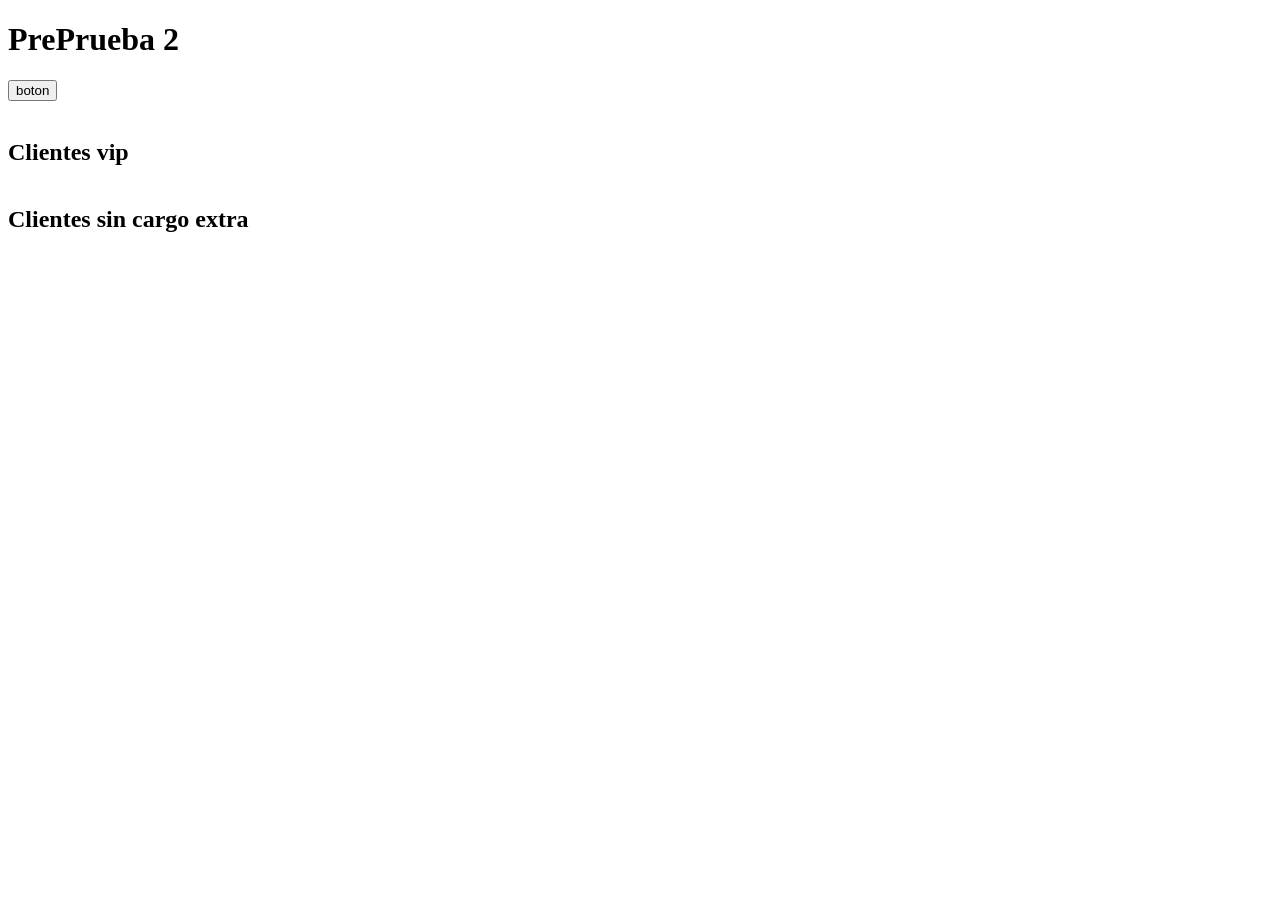
==== dinamico/Tp5realnofake/index.html @ febc408d "sida" ====
<!DOCTYPE html>
<html lang="en">
<head>
    <meta charset="UTF-8">
    <meta name="viewport" content="width=device-width, initial-scale=1.0">
    <title>Document</title>
</head>
<body>
  
  <h1>PrePrueba 2</h1>
  <label for="botn">
    <input type="submit" value="boton" id="boton">
  </label>
  <br>
  <br>
  <h2>Clientes vip</h2>
  <table>
    <tbody id="cli_vip"></tbody>
  </table>

  <h2>Clientes sin cargo extra</h2>
  <table>
    <tbody id="cli_sin_extra"></tbody>
  </table>

</body>
<script src="script.js"></script>
</html>
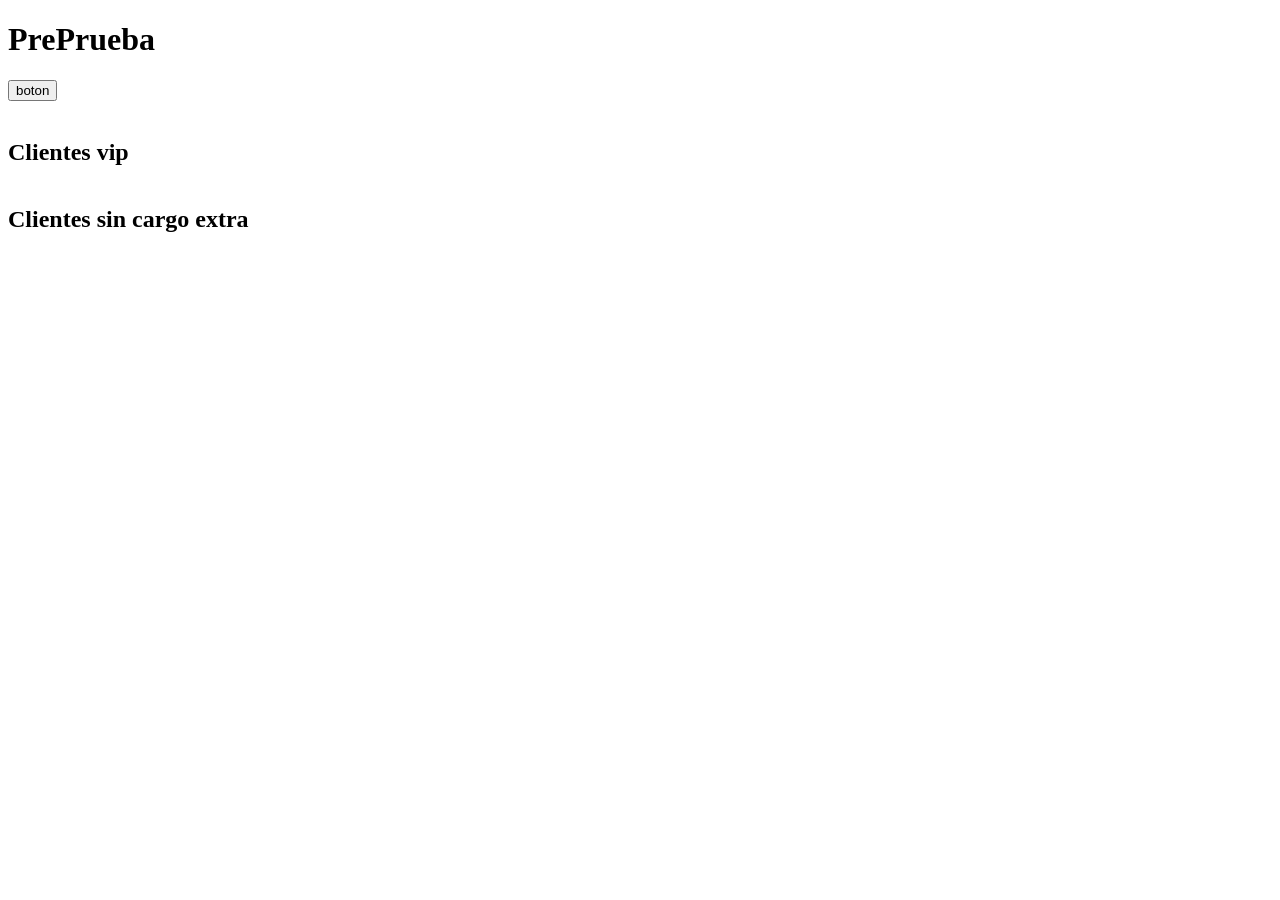
==== commit 1f70260a: "f" ====
--- a/dinamico/Tp5realnofake/index.html
+++ b/dinamico/Tp5realnofake/index.html
@@ -1,13 +1,15 @@
 <!DOCTYPE html>
 <html lang="en">
+
 <head>
-    <meta charset="UTF-8">
-    <meta name="viewport" content="width=device-width, initial-scale=1.0">
-    <title>Document</title>
+  <meta charset="UTF-8">
+  <meta name="viewport" content="width=device-width, initial-scale=1.0">
+  <title>Document</title>
 </head>
+
 <body>
-  
-  <h1>PrePrueba 2</h1>
+
+  <h1>PrePrueba</h1>
   <label for="botn">
     <input type="submit" value="boton" id="boton">
   </label>
@@ -25,5 +27,5 @@
 
 </body>
 <script src="script.js"></script>
-</html>
 
+</html>
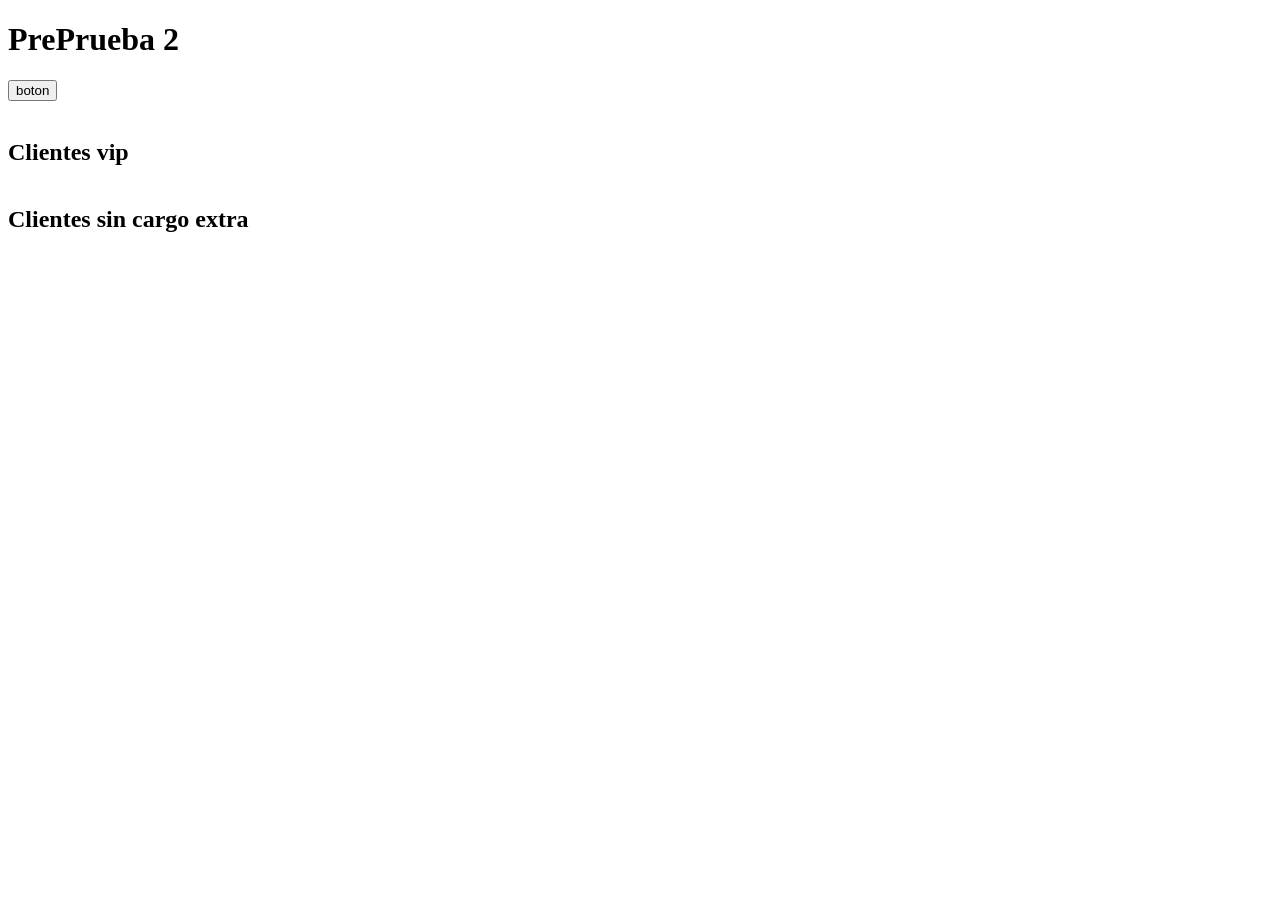
==== commit 4fb9703b: "f" ====
--- a/dinamico/Tp5realnofake/index.html
+++ b/dinamico/Tp5realnofake/index.html
@@ -9,7 +9,7 @@
 
 <body>
 
-  <h1>PrePrueba</h1>
+  <h1>PrePrueba 2</h1>
   <label for="botn">
     <input type="submit" value="boton" id="boton">
   </label>
